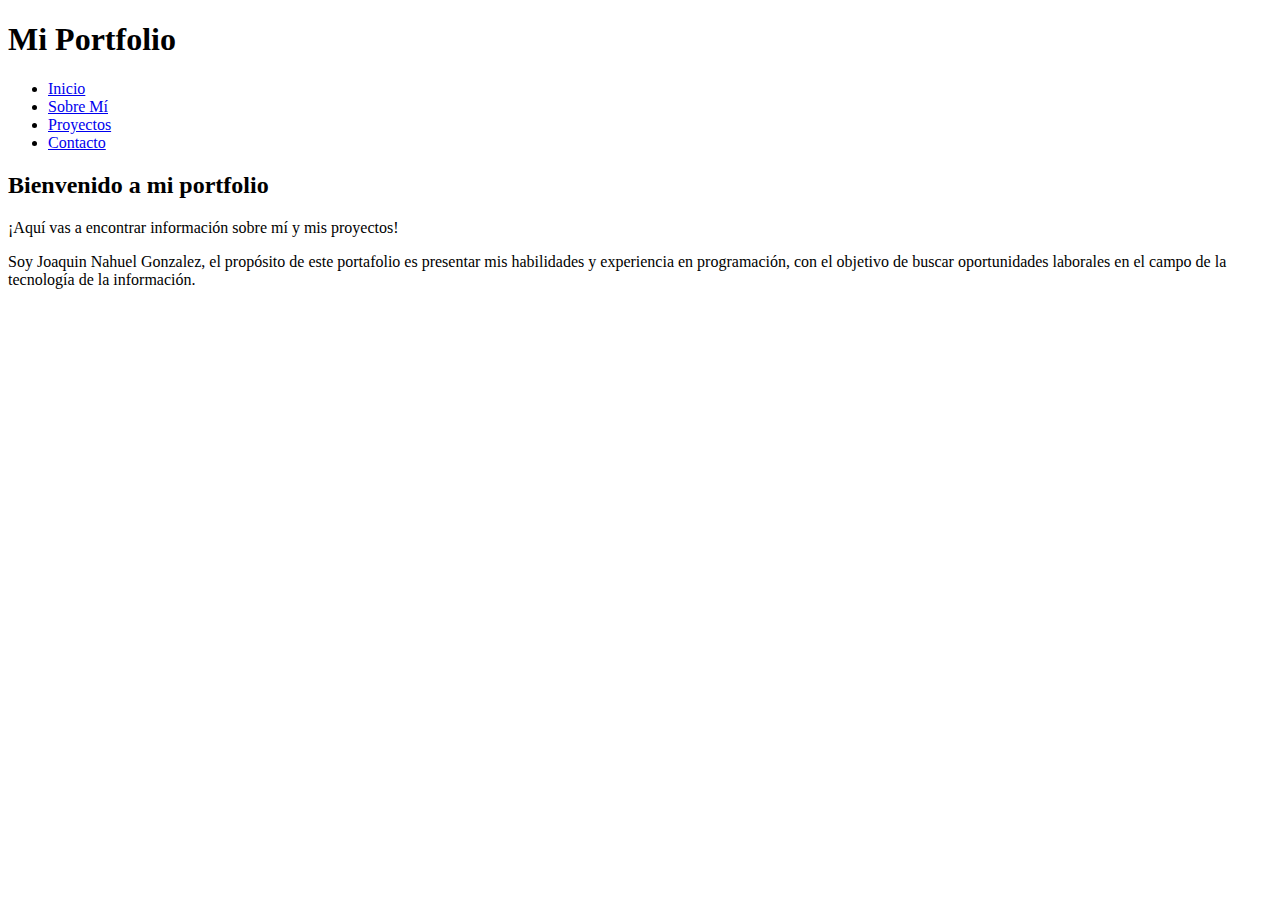
==== index.html @ 4899d097 "Se agrega seccion de inicio" ====
<!DOCTYPE html>
<html lang="es">
<head>
    <meta charset="UTF-8">
    <meta name="viewport" content="width=device-width, initial-scale=1.0">
    <title>Mi Portfolio</title>
</head>
<body>
    <header>
        <div class="container">
            <h1>Mi Portfolio</h1>
            <nav>
                <ul>
                    <li><a href="#inicio">Inicio</a></li>
                    <li><a href="#sobre-mi">Sobre Mí</a></li>
                    <li><a href="#proyectos">Proyectos</a></li>
                    <li><a href="#contacto">Contacto</a></li>
                </ul>
            </nav>
        </div>
    </header>

    <section id="inicio">
        <div class="container">
            <h2>Bienvenido a mi portfolio</h2>
            <p>¡Aquí vas a encontrar información sobre mí y mis proyectos!</p>
            <p>Soy Joaquin Nahuel Gonzalez, el propósito de este portafolio es presentar mis habilidades y experiencia en programación, con el objetivo de buscar oportunidades laborales en el campo de la tecnología de la información.</p>
        </div>
    </section>




</body>
</html>
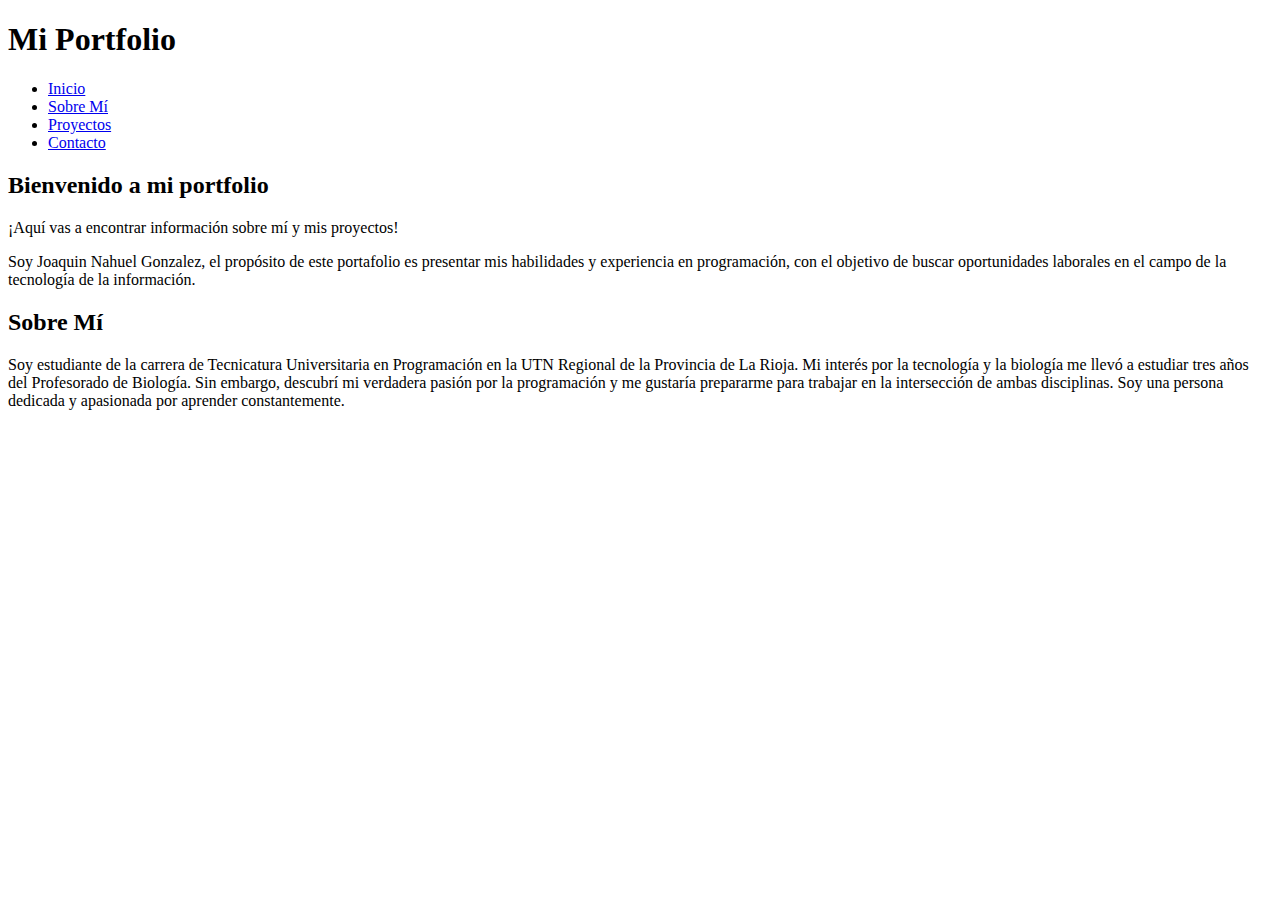
==== commit 751a63da: "Se agrega seccion sobre mi" ====
--- a/index.html
+++ b/index.html
@@ -28,7 +28,12 @@
         </div>
     </section>
 
-
+    <section id="sobre-mi">
+        <div class="container">
+            <h2>Sobre Mí</h2>
+            <p>Soy estudiante de la carrera de Tecnicatura Universitaria en Programación en la UTN Regional de la Provincia de La Rioja. Mi interés por la tecnología y la biología me llevó a estudiar tres años del Profesorado de Biología. Sin embargo, descubrí mi verdadera pasión por la programación y me gustaría prepararme para trabajar en la intersección de ambas disciplinas. Soy una persona dedicada y apasionada por aprender constantemente.</p>
+        </div>
+    </section>
 
 
 </body>
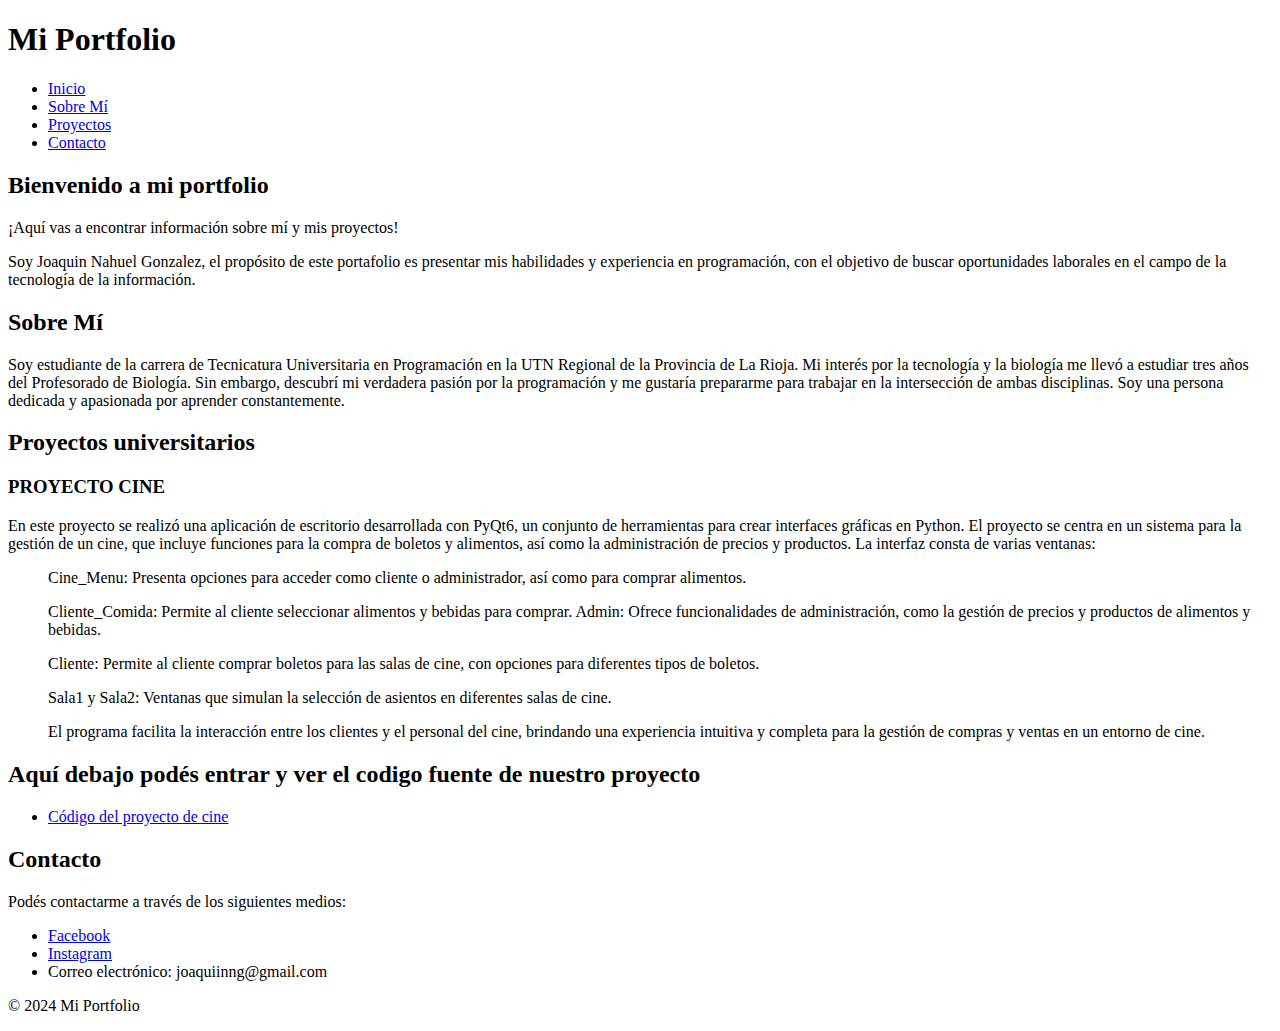
==== commit d42938af: "Se agrega una seccion de contactos con los enlaces a la redes y un footer para finalizar" ====
--- a/index.html
+++ b/index.html
@@ -35,6 +35,44 @@
         </div>
     </section>
 
+    <section id="proyectos">
+        <div class="container">
+            <h2>Proyectos universitarios</h2>
+	    <h3>PROYECTO CINE</h3>
+            <p> En este proyecto se realizó una aplicación de escritorio desarrollada con PyQt6, un conjunto de herramientas para crear interfaces gráficas en Python. El proyecto se centra en un sistema para la gestión de un cine, que incluye funciones para la compra de boletos y alimentos, así como la administración de precios y productos. La interfaz consta de varias ventanas:</p>
+            <ul>
+                <il><p>Cine_Menu: Presenta opciones para acceder como cliente o administrador, así como para comprar alimentos.</p></il>
+                <il><p>Cliente_Comida: Permite al cliente seleccionar alimentos y bebidas para comprar.
+                Admin: Ofrece funcionalidades de administración, como la gestión de precios y productos de alimentos y bebidas.</p></il>
+                <il><p>Cliente: Permite al cliente comprar boletos para las salas de cine, con opciones para diferentes tipos de boletos.</p></il>
+                <il>Sala1 y Sala2: Ventanas que simulan la selección de asientos en diferentes salas de cine.</il>
+                <p>El programa facilita la interacción entre los clientes y el personal del cine, brindando una experiencia intuitiva y completa para la gestión de compras y ventas en un entorno de cine.</p>
+            </ul>
+        </div>
+        <h2>Aquí debajo podés entrar y ver el codigo fuente de nuestro proyecto</h2>
+        <ul>
+            <li><a href="codigo_cine.html" target="_blank">Código del proyecto de cine</a></li>
+        </ul>
+    </section>
+
+    <section id="contacto">
+        <div class="container">
+            <h2>Contacto</h2>
+            <p>Podés contactarme a través de los siguientes medios:</p>
+            <ul>
+                <li><a href="https://www.facebook.com/joaquiin.n.g">Facebook</a></li>
+                <li><a href="https://www.instagram.com/joaquinahuel/">Instagram</a></li>
+                <li>Correo electrónico: joaquiinng@gmail.com</li>
+            </ul>
+        </div>
+    </section>
+    <footer>
+        <div class="container">
+            <p>&copy; 2024 Mi Portfolio</p>
+        </div>
+    </footer>
+</body>
+</html>    
 
 </body>
-</html>    +</html>